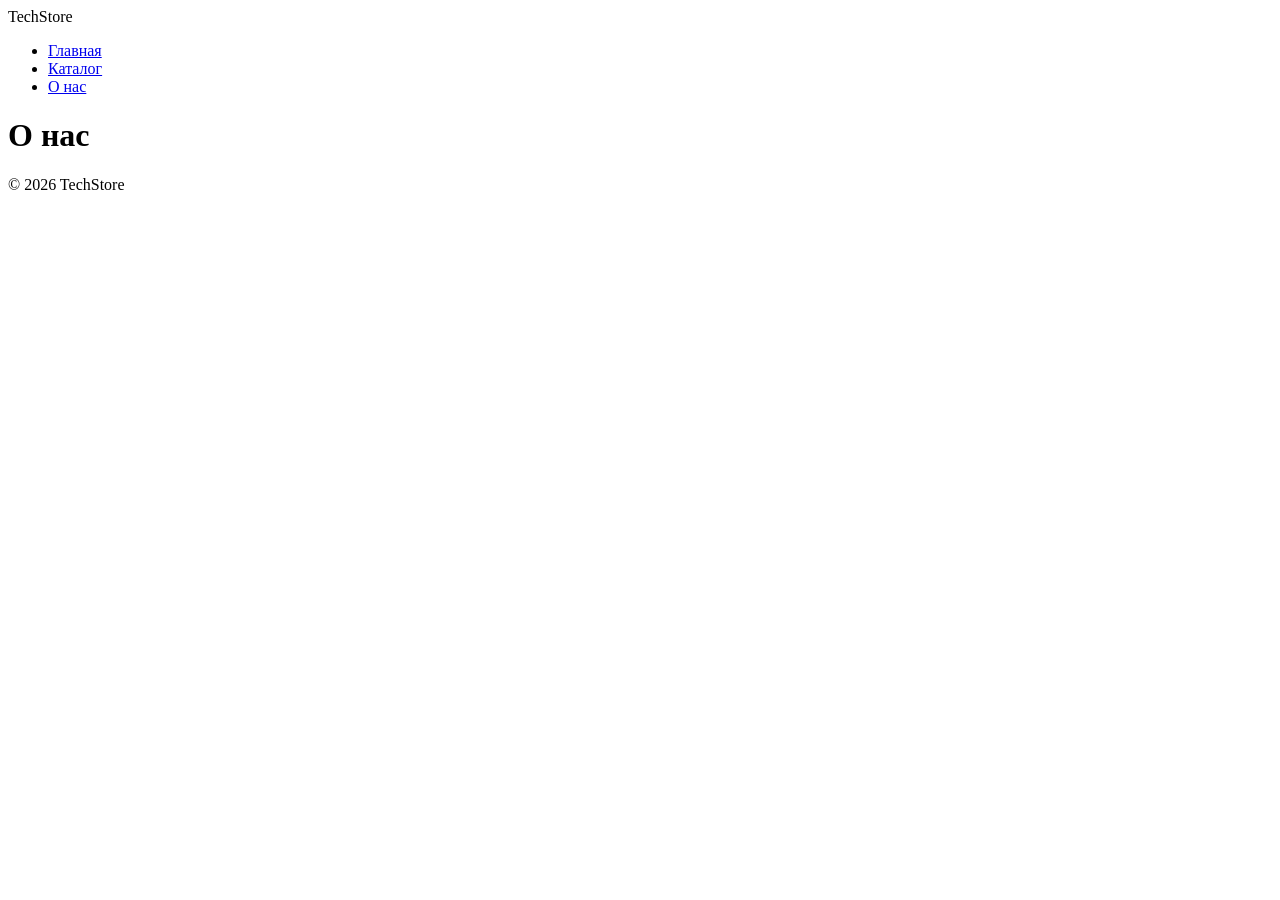
==== index.html @ db3a75ce "Created basic HTML stucture and navigation for all pages" ====
<!DOCTYPE html>
<html lang="ru-RU">

<head>
    <meta charset="UTF-8">
    <meta name="viewport" content="width=device-width, initial-scale=1.0">
    <title>TechStore</title>
    <link rel="stylesheet" href="css/style.css">
</head>

<body>
    <header>
        <div class="container nav">

            <div class="logo">
                TechStore
            </div>

            <ul class="menu">
                <li><a href="index.html">Главная</a></li>
                <li><a href="catalog.html">Каталог</a></li>
                <li><a href="about.html">О нас</a></li>
            </ul>

        </div>
    </header>

    <main class="container">

        <h1>О нас</h1>

    </main>

    <footer>
        <p>© 2026 TechStore</p>
    </footer>
</body>

</html>
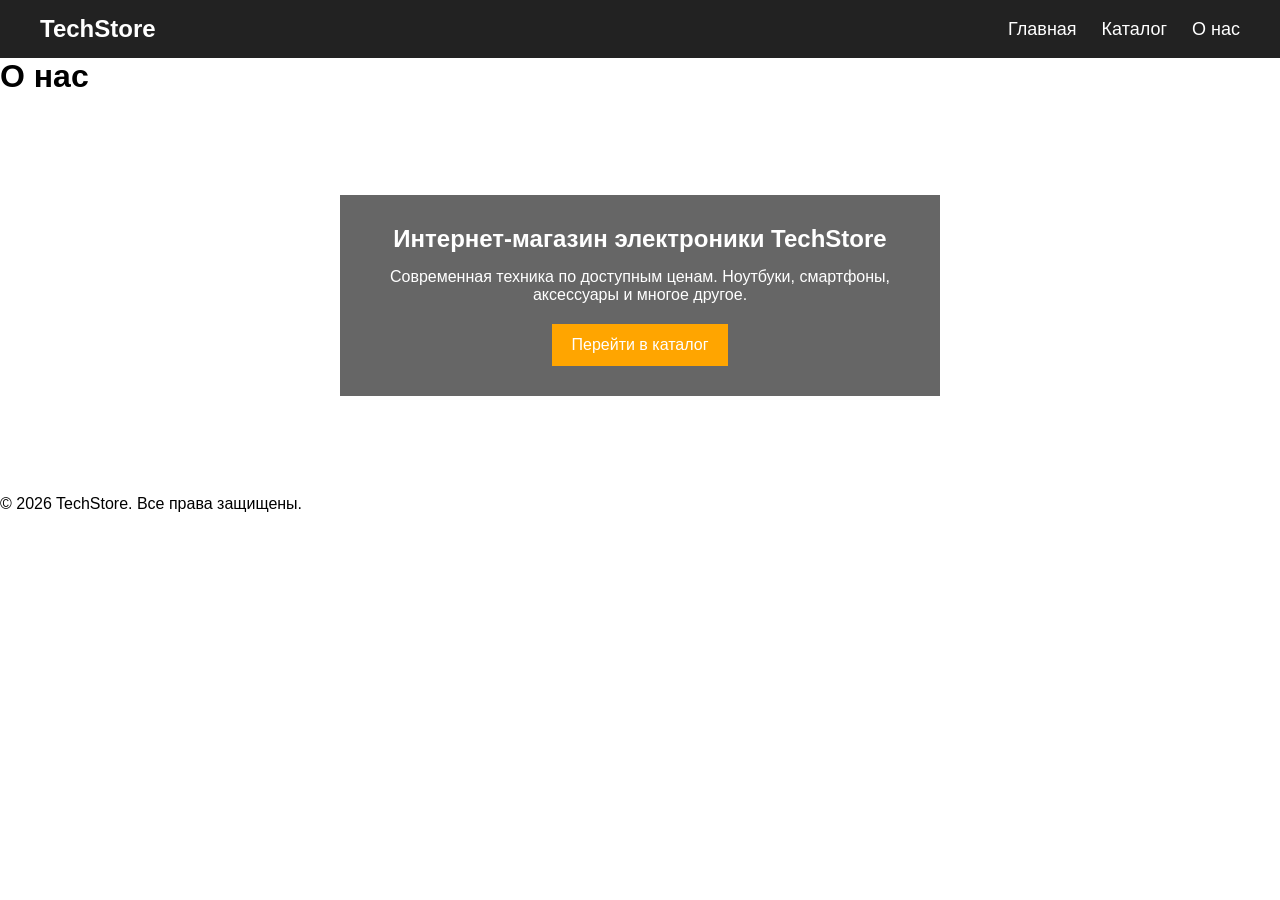
==== commit 0bcbb2b4: "Added CSS: hero section and banner on index page" ====
--- a/index.html
+++ b/index.html
@@ -10,29 +10,46 @@
 
 <body>
     <header>
-        <div class="container nav">
 
-            <div class="logo">
-                TechStore
-            </div>
+        <div>
 
-            <ul class="menu">
-                <li><a href="index.html">Главная</a></li>
-                <li><a href="catalog.html">Каталог</a></li>
-                <li><a href="about.html">О нас</a></li>
-            </ul>
+            <h2>TechStore</h2>
+
+            <nav>
+                <a href="index.html">Главная</a>
+                <a href="catalog.html">Каталог</a>
+                <a href="about.html">О нас</a>
+            </nav>
 
         </div>
+
     </header>
 
     <main class="container">
 
         <h1>О нас</h1>
+        <section class="hero">
 
+            <div class="hero-content">
+
+                <h1>Интернет-магазин электроники TechStore</h1>
+
+                <p>
+                    Современная техника по доступным ценам.
+                    Ноутбуки, смартфоны, аксессуары и многое другое.
+                </p>
+
+                <a href="catalog.html" class="hero-btn">
+                    Перейти в каталог
+                </a>
+
+            </div>
+
+        </section>
     </main>
 
     <footer>
-        <p>© 2026 TechStore</p>
+        <p>© 2026 TechStore. Все права защищены.</p>
     </footer>
 </body>
 
--- a/css/style.css
+++ b/css/style.css
@@ -0,0 +1,108 @@
+* {
+    margin: 0;
+    padding: 0;
+    box-sizing: border-box;
+}
+
+body {
+    font-family: Arial, sans-serif;
+    display: flex;
+    flex-direction: column;
+    min-height: 100vh;
+}
+
+html,
+body {
+    height: 100%;
+}
+
+.main {
+    flex: 1;
+}
+
+
+header {
+    background: #222;
+    padding: 15px 0;
+}
+
+header div {
+    width: 1200px;
+    margin: 0 auto;
+
+    display: flex;
+    justify-content: space-between;
+    align-items: center;
+}
+
+header h2 {
+    color: white;
+}
+
+nav {
+    display: flex;
+    gap: 25px;
+}
+
+nav a {
+    color: white;
+    text-decoration: none;
+    font-size: 18px;
+
+    transition: 0.3s;
+}
+
+nav a:hover {
+    color: orange;
+}
+
+.hero {
+
+    height: 400px;
+
+    display: flex;
+    align-items: center;
+    justify-content: center;
+
+    text-align: center;
+}
+
+.hero-content {
+
+    background: rgba(0, 0, 0, 0.6);
+
+    color: white;
+
+    padding: 30px;
+
+    width: 600px;
+}
+
+.hero-content h1 {
+    margin-bottom: 15px;
+}
+
+.hero-content p {
+    margin-bottom: 20px;
+}
+
+/* button */
+
+.hero-btn {
+
+    display: inline-block;
+
+    padding: 12px 20px;
+
+    background: orange;
+
+    color: white;
+
+    text-decoration: none;
+
+    transition: 0.3s;
+}
+
+.hero-btn:hover {
+    background: darkorange;
+}
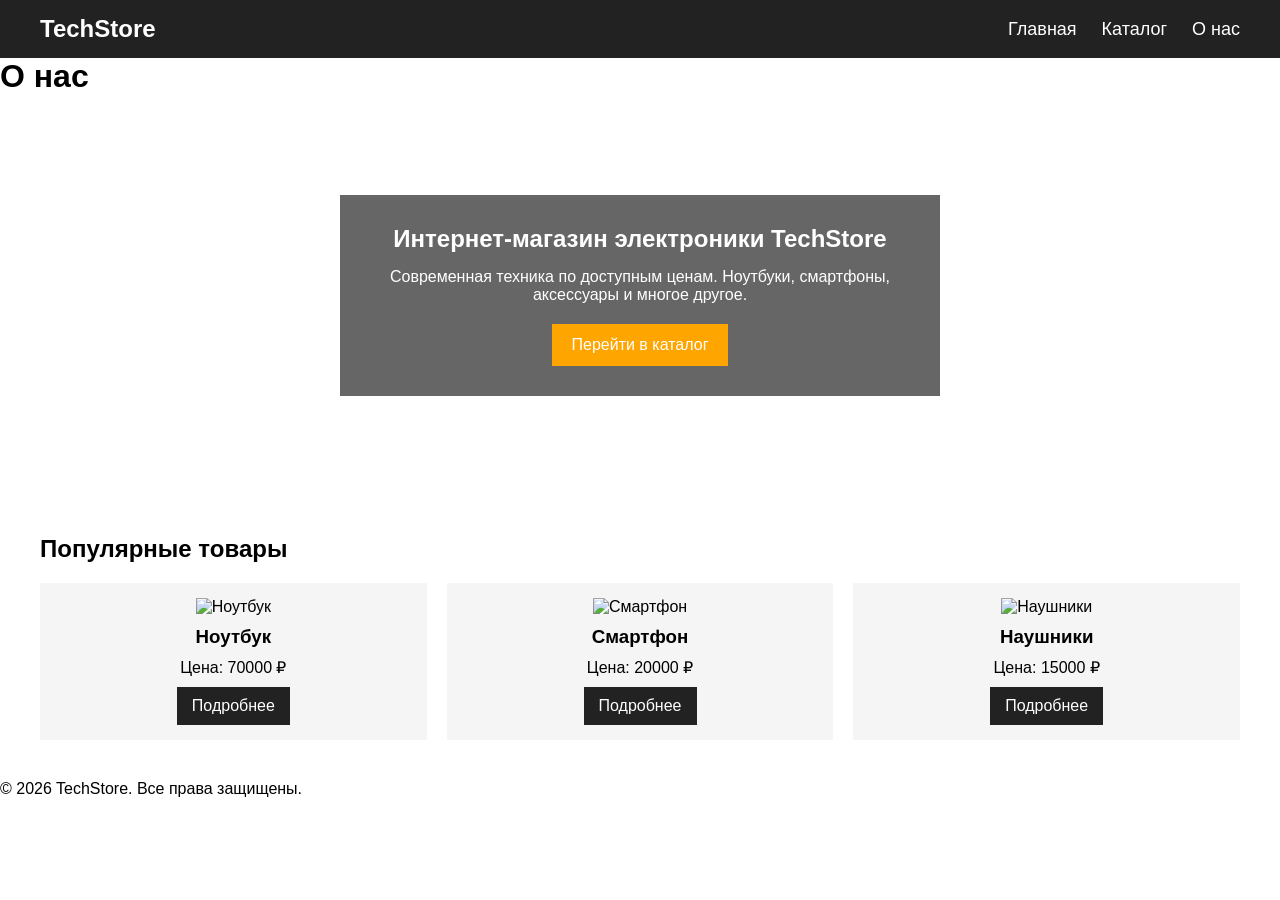
==== commit 3c1e9c08: "Styled product cards with flexbox" ====
--- a/index.html
+++ b/index.html
@@ -46,6 +46,54 @@
             </div>
 
         </section>
+        <section class="popular">
+
+            <h2>Популярные товары</h2>
+
+            <div class="popular-products">
+
+                <article class="product-card">
+
+                    <img src="img/products/laptop.jpg" alt="Ноутбук">
+
+                    <h3>Ноутбук</h3>
+
+                    <p>Цена: 70000 ₽</p>
+
+                    <a href="catalog.html">Подробнее</a>
+
+                </article>
+
+
+                <article class="product-card">
+
+                    <img src="img/products/phone.jpg" alt="Смартфон">
+
+                    <h3>Смартфон</h3>
+
+                    <p>Цена: 20000 ₽</p>
+
+                    <a href="catalog.html">Подробнее</a>
+
+                </article>
+
+
+                <article class="product-card">
+
+                    <img src="img/products/headphones.jpg" alt="Наушники">
+
+                    <h3>Наушники</h3>
+
+                    <p>Цена: 15000 ₽</p>
+
+                    <a href="catalog.html">Подробнее</a>
+
+                </article>
+
+            </div>
+
+        </section>
+
     </main>
 
     <footer>
--- a/css/style.css
+++ b/css/style.css
@@ -105,4 +105,60 @@
 
 .hero-btn:hover {
     background: darkorange;
+}
+
+.popular {
+
+    width: 1200px;
+    margin: 40px auto;
+}
+
+.popular h2 {
+    margin-bottom: 20px;
+}
+
+.popular-products {
+
+    display: flex;
+    gap: 20px;
+}
+
+.product-card {
+    flex: 1;
+    background: #f5f5f5;
+    padding: 15px;
+    text-align: center;
+    transition: 0.3s;
+}
+
+.product-card img {
+    width: 100%;
+    height: 200px;
+    object-fit: cover;
+}
+
+.product-card h3 {
+    margin: 10px 0;
+}
+
+.product-card p {
+    margin-bottom: 10px;
+}
+
+.product-card a {
+
+    display: inline-block;
+    padding: 10px 15px;
+    background: #222;
+    color: white;
+    text-decoration: none;
+    transition: 0.3s;
+}
+
+.product-card:hover {
+    transform: translateY(-5px);
+}
+
+.product-card a:hover {
+    background: orange;
 }
